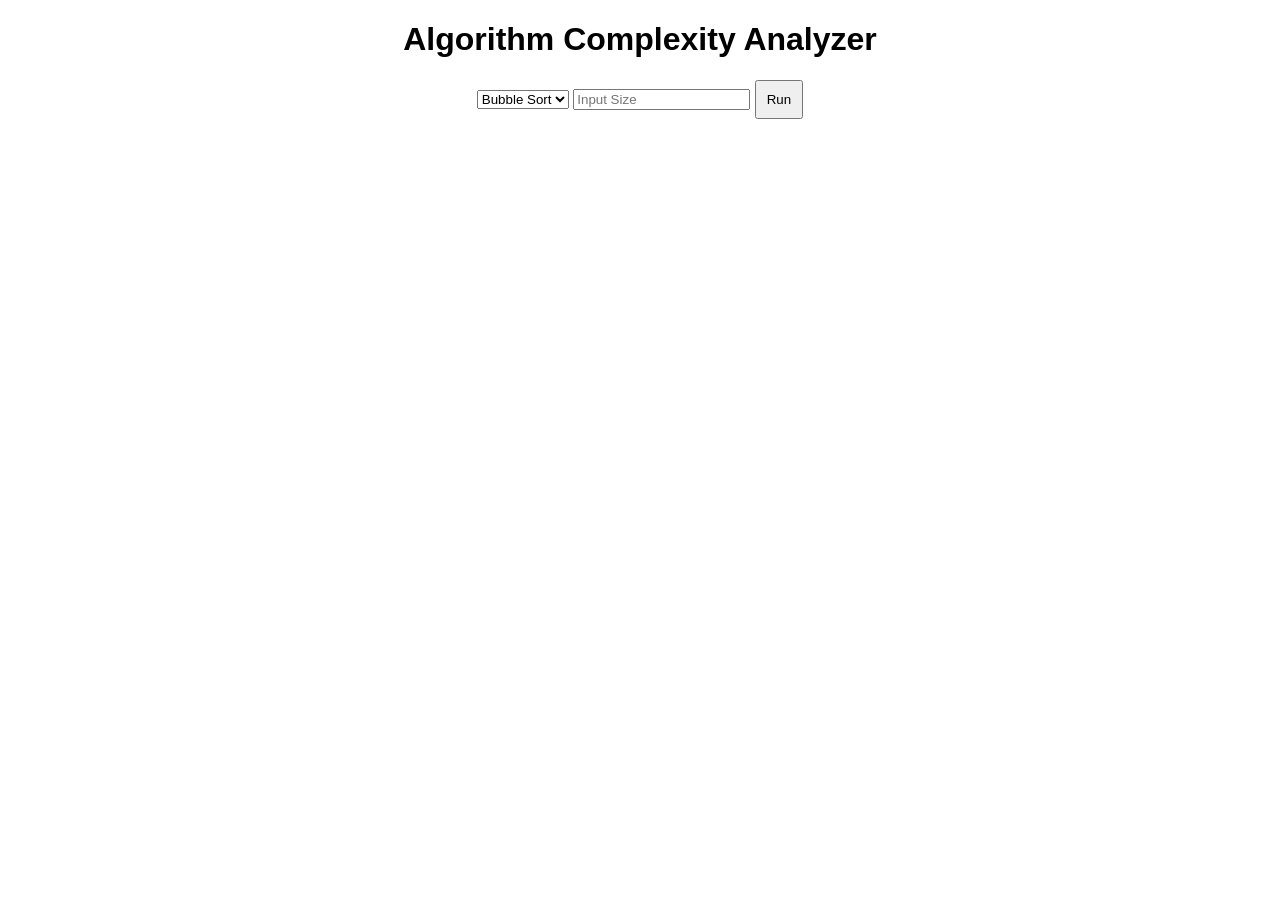
==== frontend/index.html @ c87585eb "Update: moved to frontend folder" ====
<!DOCTYPE html>
<html>
<head>
    <title>Complexity Analyzer</title>
    <link rel="stylesheet" href="style.css">
</head>
<body>

    <h1>Algorithm Complexity Analyzer</h1>

    <select id="algorithm">
        <option value="bubble">Bubble Sort</option>
        <option value="merge">Merge Sort</option>
    </select>

    <input type="number" id="size" placeholder="Input Size">

    <button onclick="runAlgorithm()">Run</button>

    <p id="result"></p>

    <script src="script.js"></script>
</body>
</html>
---- frontend/style.css ----
body {
    font-family: Arial;
    text-align: center;
}

button {
    padding: 10px;
}
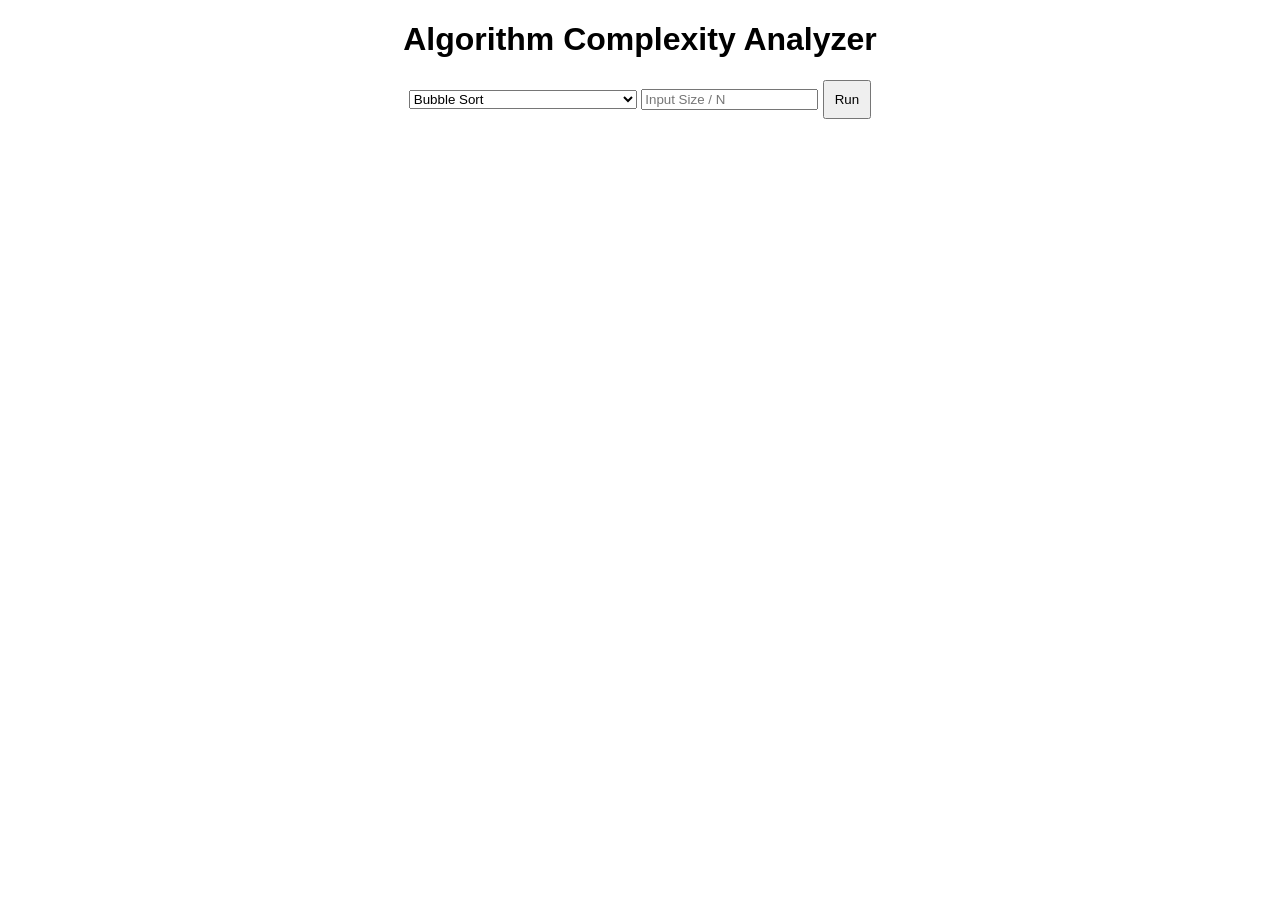
==== commit e08656f1: "Update: added other algorithms" ====
--- a/frontend/index.html
+++ b/frontend/index.html
@@ -11,14 +11,20 @@
     <select id="algorithm">
         <option value="bubble">Bubble Sort</option>
         <option value="merge">Merge Sort</option>
+        <option value="binary_search">Binary Search</option>
+        <option value="linear_search">Linear Search</option>
+        <option value="fib_recursive">Fibonacci (Recursive)</option>
+        <option value="fib_dp">Fibonacci (Dynamic Programming)</option>
     </select>
 
-    <input type="number" id="size" placeholder="Input Size">
+    <input type="number" id="size" placeholder="Input Size / N">
 
     <button onclick="runAlgorithm()">Run</button>
 
     <p id="result"></p>
 
+    <!-- Scripts -->
+    <script src="algorithms.js"></script>
     <script src="script.js"></script>
 </body>
 </html>
